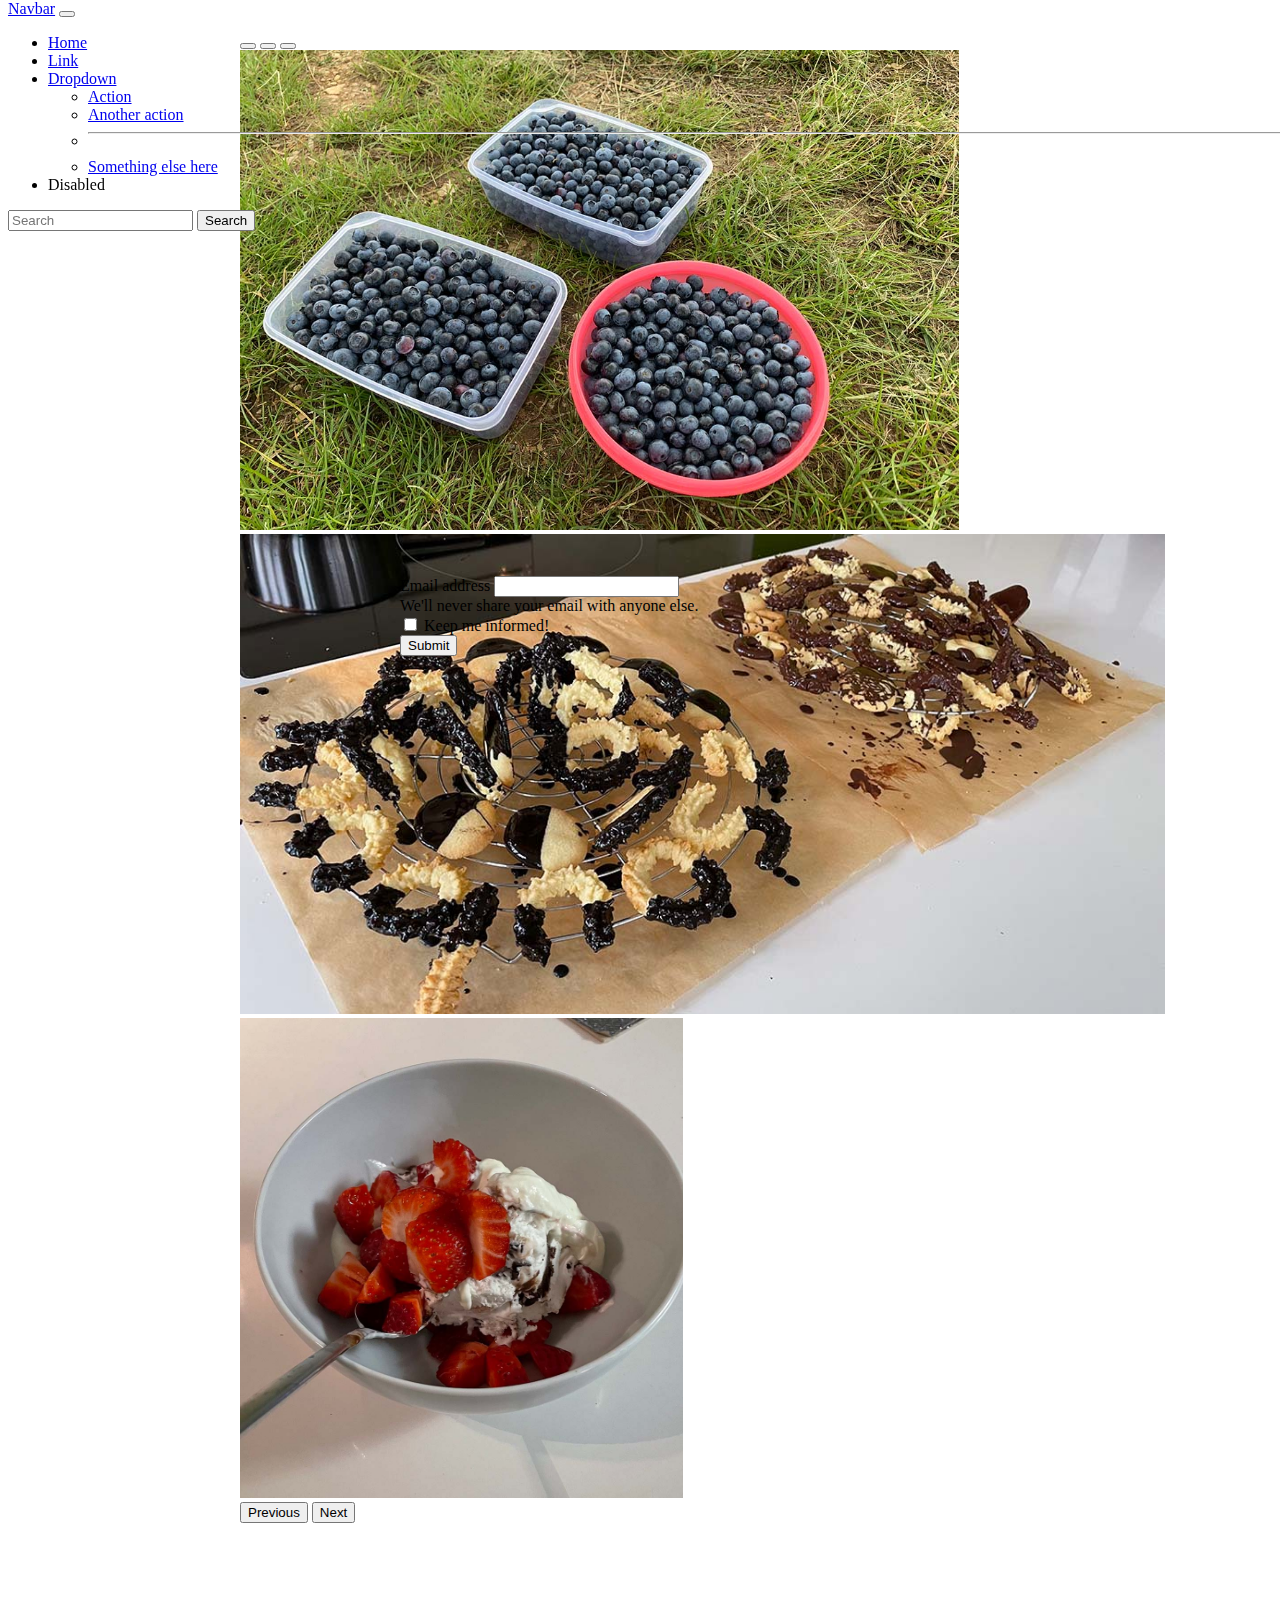
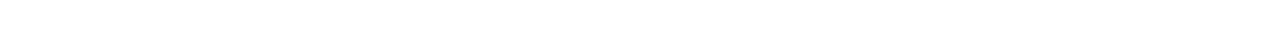
==== index.html @ d4fc238c "CSS & JS - Third Party Package" ====
<!DOCTYPE html>
<html lang="en">
  <head>
    <meta charset="UTF-8" />
    <meta http-equiv="X-UA-Compatible" content="IE=edge" />
    <meta name="viewport" content="width=device-width, initial-scale=1.0" />
    <title>Third Party Example</title>
    <link
      href="https://cdn.jsdelivr.net/npm/bootstrap@5.3.0-alpha1/dist/css/bootstrap.min.css"
      rel="stylesheet"
      integrity="sha384-GLhlTQ8iRABdZLl6O3oVMWSktQOp6b7In1Zl3/Jr59b6EGGoI1aFkw7cmDA6j6gD"
      crossorigin="anonymous"
    />
    <link rel="stylesheet" href="styles.css" />
    <script
      defer
      src="https://cdn.jsdelivr.net/npm/bootstrap@5.3.0-alpha1/dist/js/bootstrap.bundle.min.js"
      integrity="sha384-w76AqPfDkMBDXo30jS1Sgez6pr3x5MlQ1ZAGC+nuZB+EYdgRZgiwxhTBTkF7CXvN"
      crossorigin="anonymous"
    ></script>
  </head>
  <body>
    <header>
      <nav class="navbar navbar-expand-lg bg-body-tertiary">
        <div class="container-fluid">
          <a class="navbar-brand" href="#">Navbar</a>
          <button
            class="navbar-toggler"
            type="button"
            data-bs-toggle="collapse"
            data-bs-target="#navbarSupportedContent"
            aria-controls="navbarSupportedContent"
            aria-expanded="false"
            aria-label="Toggle navigation"
          >
            <span class="navbar-toggler-icon"></span>
          </button>
          <div class="collapse navbar-collapse" id="navbarSupportedContent">
            <ul class="navbar-nav me-auto mb-2 mb-lg-0">
              <li class="nav-item">
                <a class="nav-link active" aria-current="page" href="#">Home</a>
              </li>
              <li class="nav-item">
                <a class="nav-link" href="#">Link</a>
              </li>
              <li class="nav-item dropdown">
                <a
                  class="nav-link dropdown-toggle"
                  href="#"
                  role="button"
                  data-bs-toggle="dropdown"
                  aria-expanded="false"
                >
                  Dropdown
                </a>
                <ul class="dropdown-menu">
                  <li><a class="dropdown-item" href="#">Action</a></li>
                  <li><a class="dropdown-item" href="#">Another action</a></li>
                  <li><hr class="dropdown-divider" /></li>
                  <li>
                    <a class="dropdown-item" href="#">Something else here</a>
                  </li>
                </ul>
              </li>
              <li class="nav-item">
                <a class="nav-link disabled">Disabled</a>
              </li>
            </ul>
            <form class="d-flex" role="search">
              <input
                class="form-control me-2"
                type="search"
                placeholder="Search"
                aria-label="Search"
              />
              <button class="btn btn-outline-success" type="submit">
                Search
              </button>
            </form>
          </div>
        </div>
      </nav>
    </header>
    <main>
      <section id="carousel-example" class="carousel slide">
        <div class="carousel-indicators">
          <button
            type="button"
            data-bs-target="#carousel-example"
            data-bs-slide-to="0"
            class="active"
            aria-current="true"
            aria-label="Slide 1"
          ></button>
          <button
            type="button"
            data-bs-target="#carousel-example"
            data-bs-slide-to="1"
            aria-label="Slide 2"
          ></button>
          <button
            type="button"
            data-bs-target="#carousel-example"
            data-bs-slide-to="2"
            aria-label="Slide 3"
          ></button>
        </div>
        <div class="carousel-inner">
          <div class="carousel-item active">
            <img src="/images/berries.jpg" class="d-block w-100" alt="..." />
          </div>
          <div class="carousel-item">
            <img src="/images/christmas.jpg" class="d-block w-100" alt="..." />
          </div>
          <div class="carousel-item">
            <img src="/images/tasty.jpg" class="d-block w-100" alt="..." />
          </div>
        </div>
        <button
          class="carousel-control-prev"
          type="button"
          data-bs-target="#carousel-example"
          data-bs-slide="prev"
        >
          <span class="carousel-control-prev-icon" aria-hidden="true"></span>
          <span class="visually-hidden">Previous</span>
        </button>
        <button
          class="carousel-control-next"
          type="button"
          data-bs-target="#carousel-example"
          data-bs-slide="next"
        >
          <span class="carousel-control-next-icon" aria-hidden="true"></span>
          <span class="visually-hidden">Next</span>
        </button>
      </section>

      <section id="form-example">
        <form>
          <div class="mb-3">
            <label for="email" class="form-label">Email address</label>
            <input
              type="email"
              class="form-control"
              id="email"
              aria-describedby="emailHelp"
              name="email"
            />
            <div id="emailHelp" class="form-text">
              We'll never share your email with anyone else.
            </div>
          </div>
          <div class="mb-3 form-check">
            <input
              type="checkbox"
              class="form-check-input"
              id="exampleCheck1"
              name="stay-informed"
            />
            <label class="form-check-label" for="exampleCheck1"
              >Keep me informed!</label
            >
          </div>
          <button type="submit" class="btn btn-primary">Submit</button>
        </form>
      </section>
    </main>
  </body>
</html>
---- styles.css ----
header {
  position: fixed;
  top: 0;
  z-index: 1;
  width: 100%;
}

body {
  height: 100rem;
}

#carousel-example {
  width: 100%;
  max-width: 50rem;
  height: 30rem;
  margin: 2rem auto;
}

#carousel-example img {
  height: 30rem;
  object-fit: cover;
}

#form-example {
  max-width: 30rem;
  margin: 4rem auto;
}
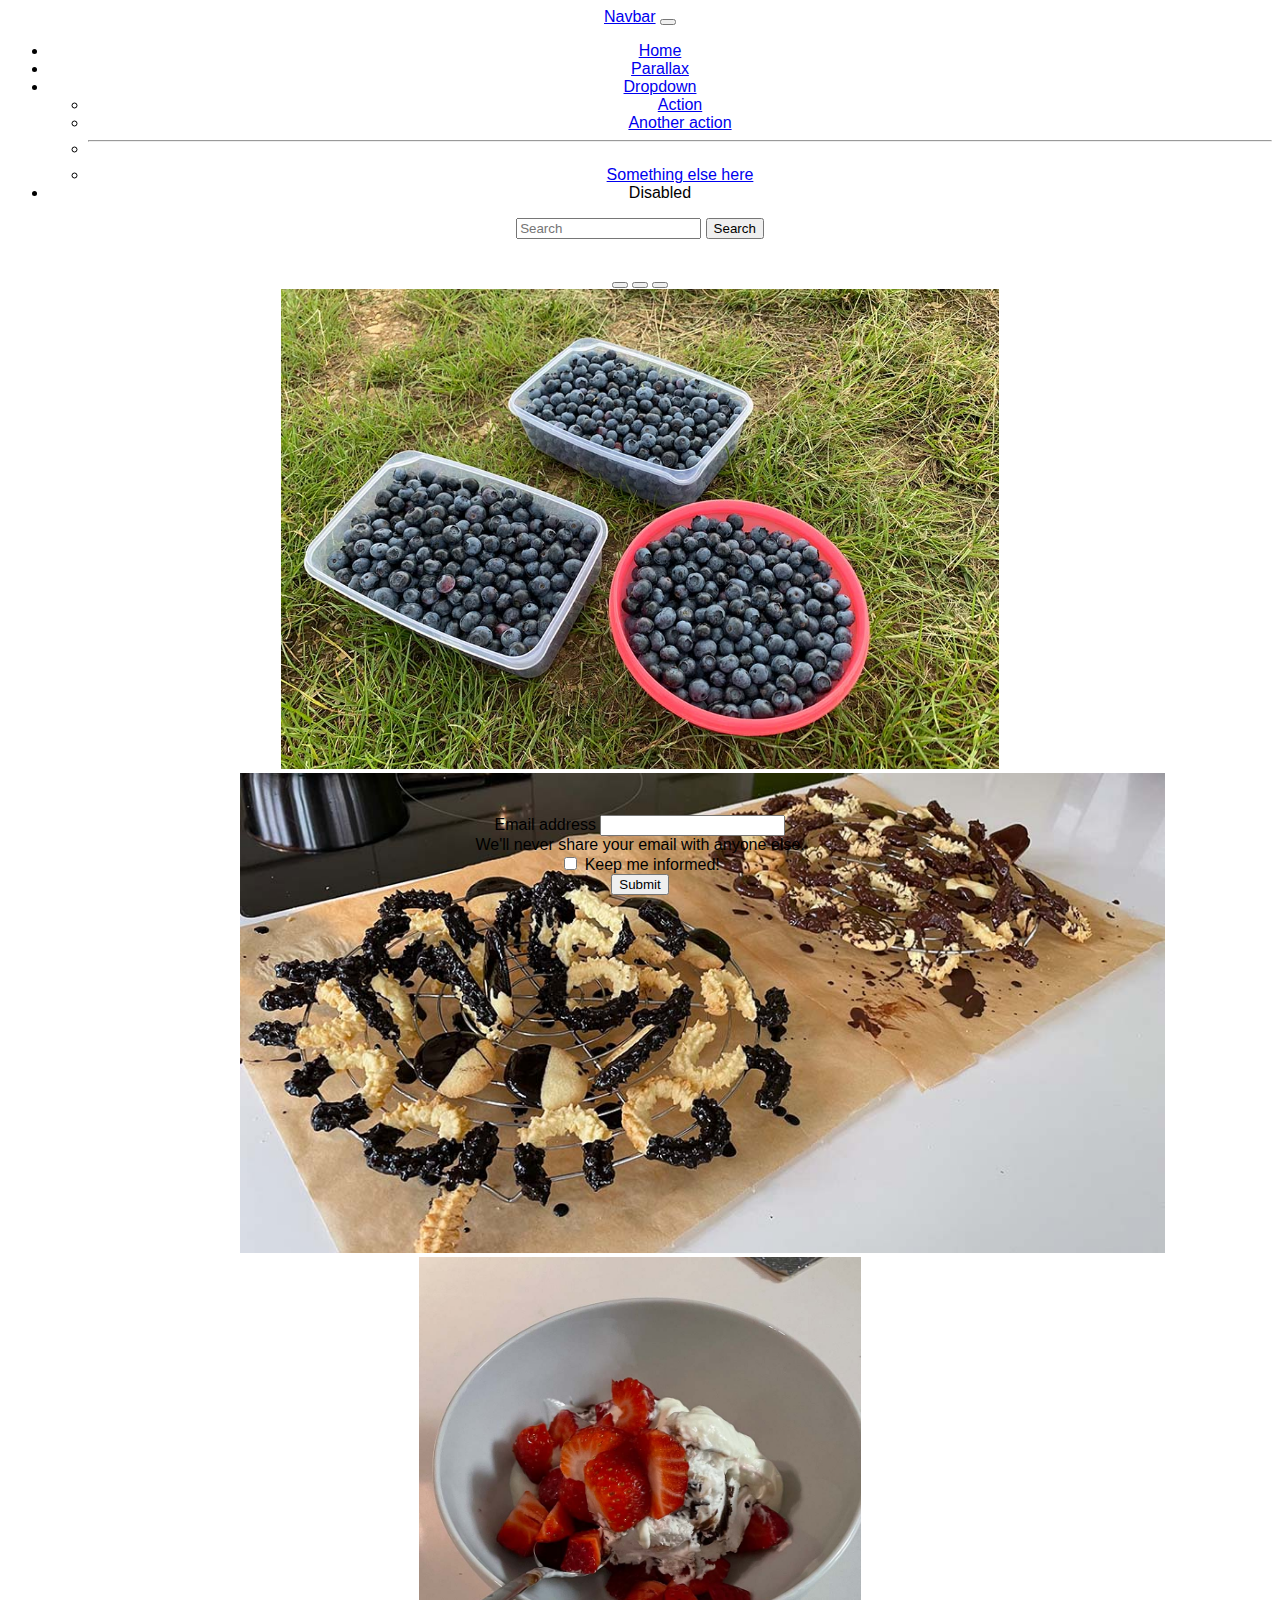
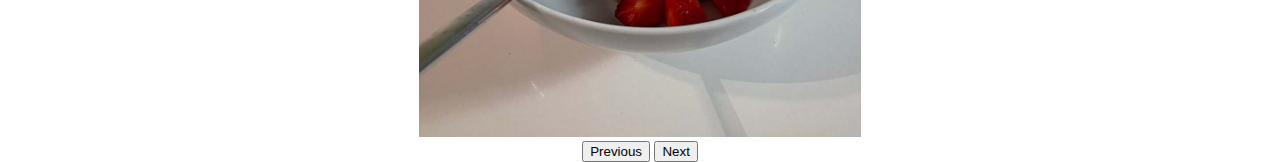
==== commit e5ad10e3: "End of Day 45 (Parallax)" ====
--- a/index.html
+++ b/index.html
@@ -21,7 +21,7 @@
   </head>
   <body>
     <header>
-      <nav class="navbar navbar-expand-lg bg-body-tertiary">
+      <nav class="navbar fixed-top navbar-expand-lg bg-body-tertiary">
         <div class="container-fluid">
           <a class="navbar-brand" href="#">Navbar</a>
           <button
@@ -41,7 +41,7 @@
                 <a class="nav-link active" aria-current="page" href="#">Home</a>
               </li>
               <li class="nav-item">
-                <a class="nav-link" href="#">Link</a>
+                <a class="nav-link" href="/parallax.html">Parallax</a>
               </li>
               <li class="nav-item dropdown">
                 <a
--- a/styles.css
+++ b/styles.css
@@ -1,12 +1,6 @@
-header {
-  position: fixed;
-  top: 0;
-  z-index: 1;
-  width: 100%;
-}
-
 body {
-  height: 100rem;
+  font-family: sans-serif;
+  text-align: center;
 }
 
 #carousel-example {
@@ -25,3 +19,16 @@
   max-width: 30rem;
   margin: 4rem auto;
 }
+
+section {
+  width: 100%;
+  max-width: 50rem;
+  margin: 2rem auto;
+  text-align: center;
+}
+
+#main-image {
+  width: 100%;
+  height: 30rem;
+  object-fit: cover;
+}
